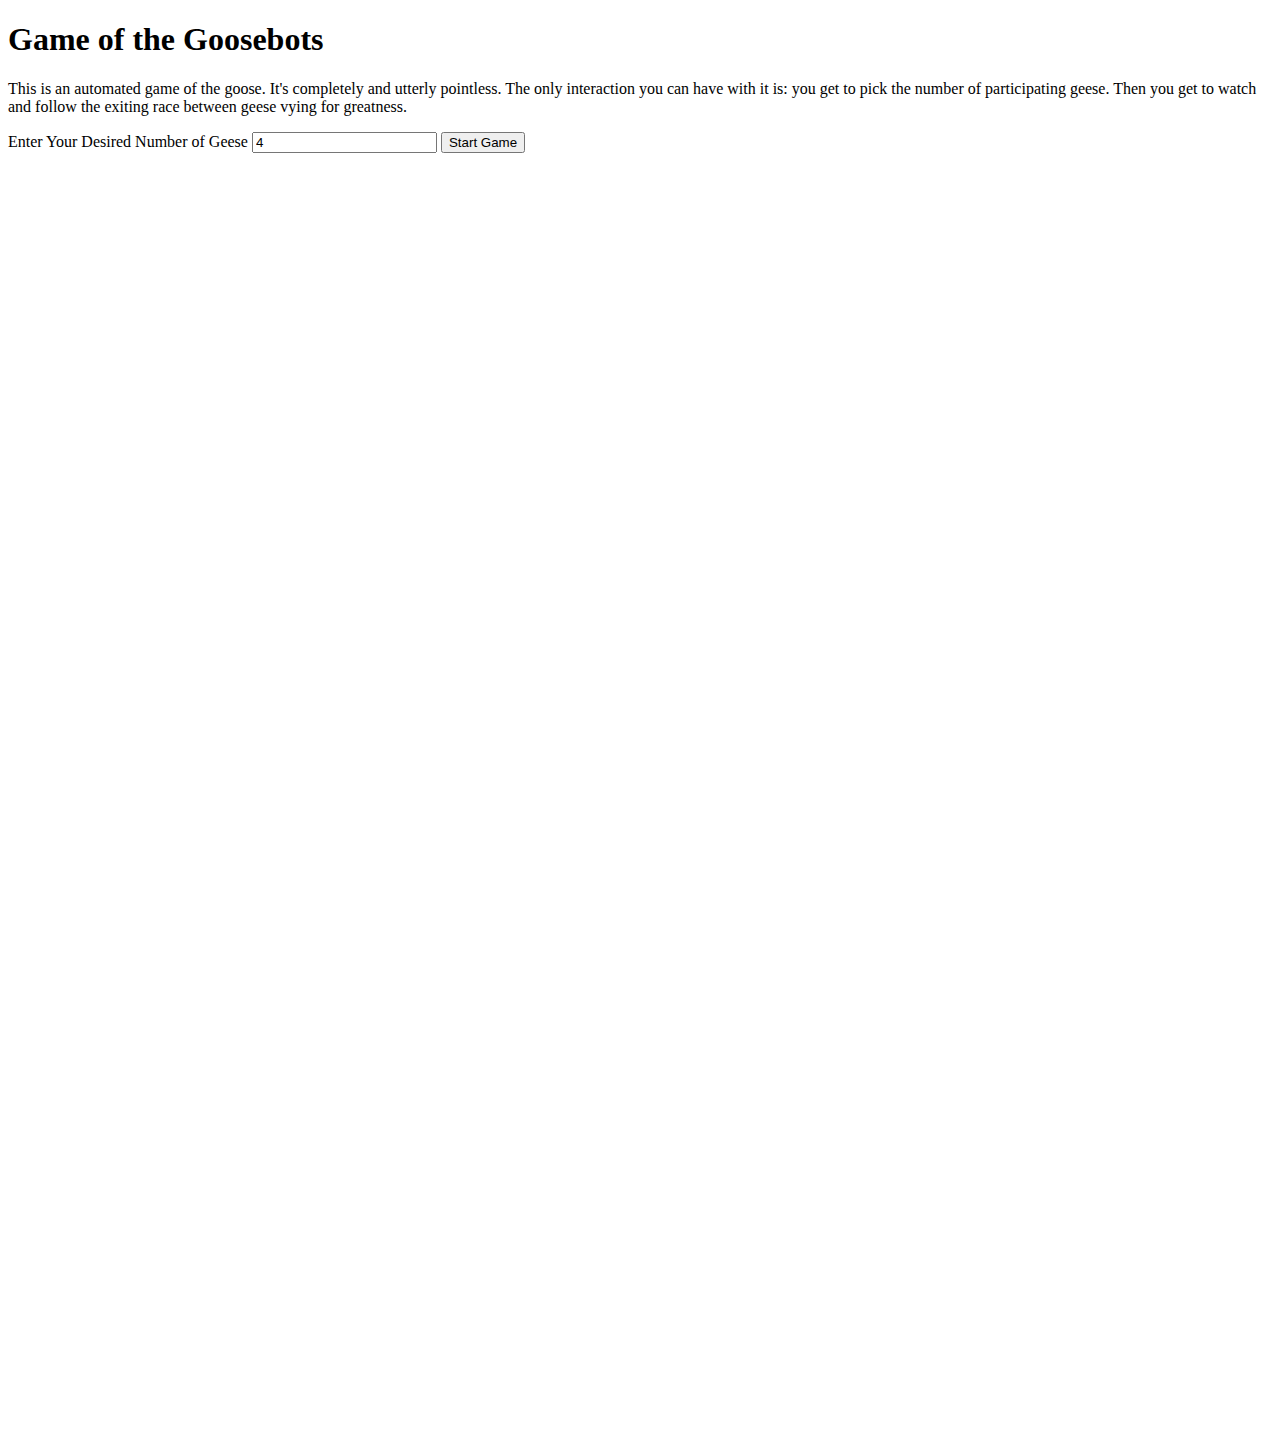
==== index.html @ 05282fbf "new alpha, now in root folder" ====
<!DOCTYPE html>
<html lang="en">
<head>
    <meta charset="UTF-8">
    <meta http-equiv="X-UA-Compatible" content="IE=edge">
    <meta name="viewport" content="width=device-width, initial-scale=1.0">
    <script src="game.js"></script>
    <link rel="stylesheet" href="styles.css">
    <title>Game Of The Goose</title>
</head>
<body>
    <header>
        <h1>Game of the Goosebots</h1>
        <p>This is an automated game of the goose. It's completely and utterly pointless. The only interaction you can have with it is: you get to pick the number of participating geese. Then you get to watch and follow the exiting race between geese vying for greatness.</p>
    </header>
    <main>
        <div id="gamesetup">
            <label for="inputgeese">Enter Your Desired Number of Geese</label>
            <input id="input_geese" name="inputgeese"  type="number" value=4 />
            <button id="btn_gamestart" type="submit">Start Game</button>

        </div>
        <div id="gameview">

        </div>
    </main>
    <footer></footer>
</body>
</html>
---- styles.css ----
#gameview{
    width: 100%;
    min-height: 100vw;
}

#boardwrapper{
    width: 100%;
    display: grid;
    grid-template-columns: repeat(13, 1fr);
}

.field {
    border: 1px solid grey;
    font-family: 'Times New Roman', Times, serif;
    font-style: italic;
    font-size: 40px;
    line-height: 50px;
    padding: 4px;
    text-align: center;
    vertical-align: center;
    background-color: khaki;
}

.field:nth-child(1){background-color: greenyellow}
.goose{background-color:cyan ;}
.bridge{}
.inn{}
.dice{}
.well{}
.maze{}
.prison{}
.death{}

.field:nth-child(64){
    grid-column: 12/14;
    background-color:goldenrod;
}
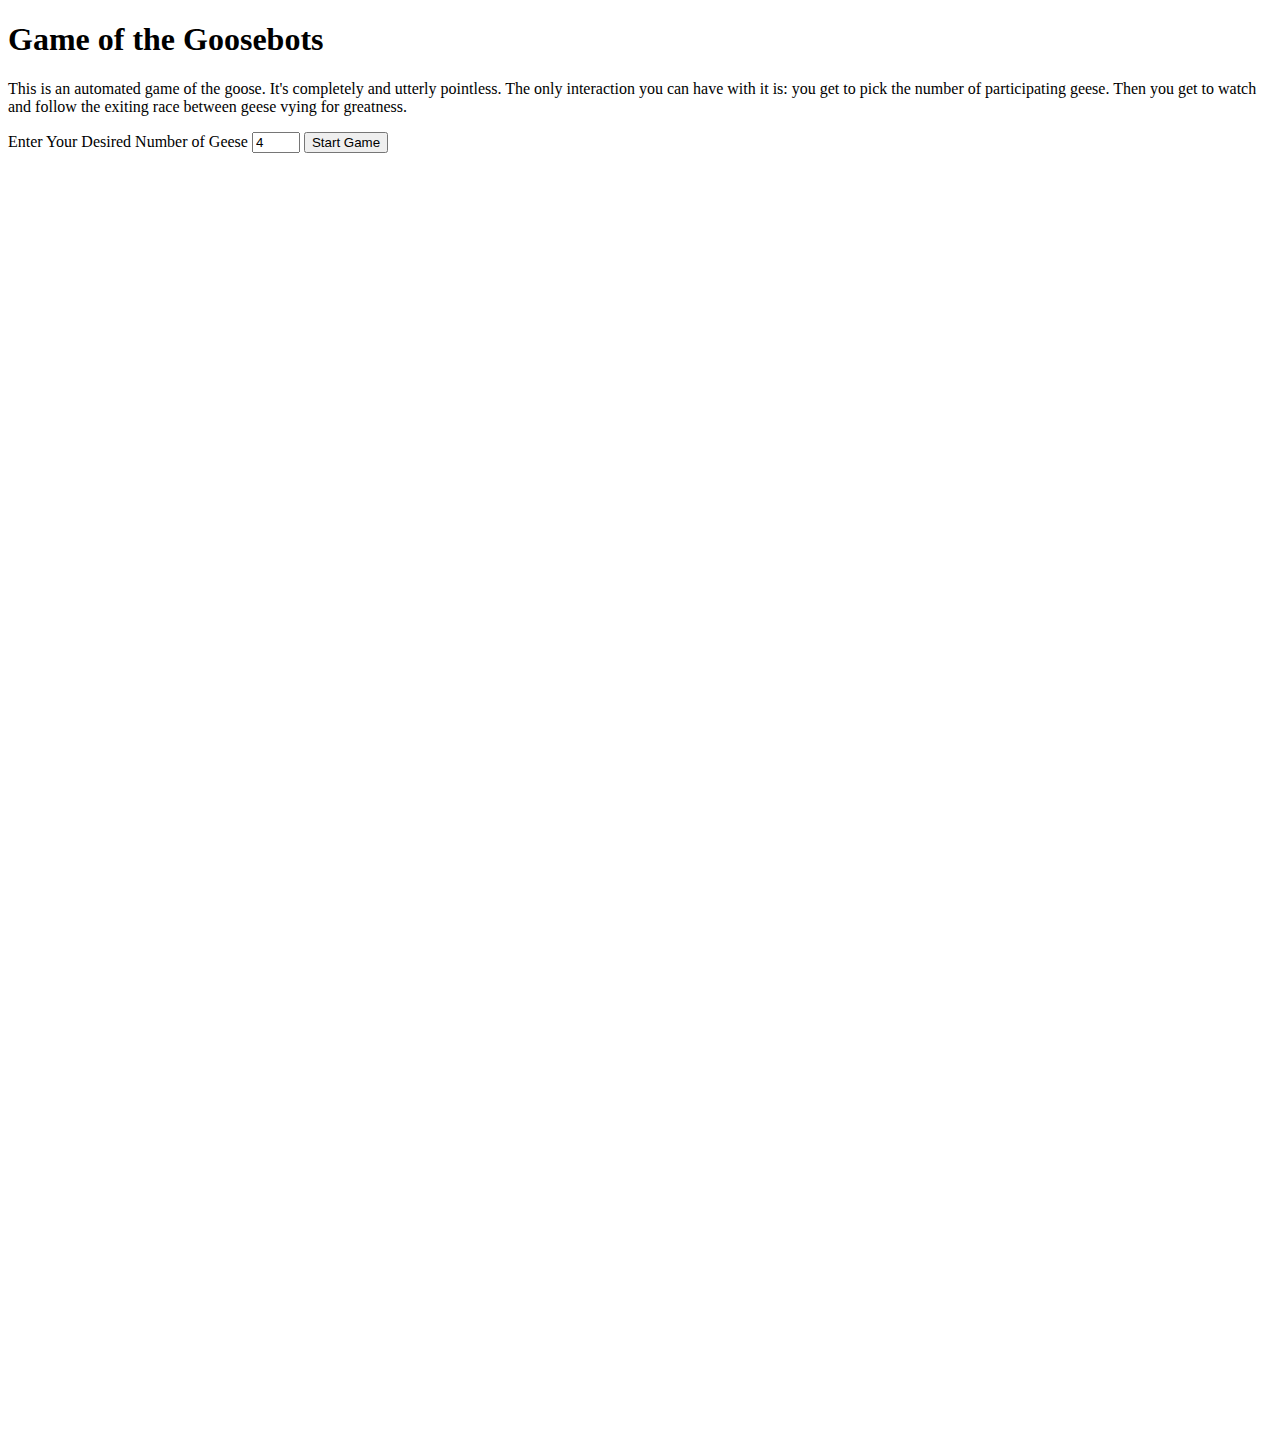
==== commit a9a20351: "added a max on the input" ====
--- a/index.html
+++ b/index.html
@@ -16,7 +16,7 @@
     <main>
         <div id="gamesetup">
             <label for="inputgeese">Enter Your Desired Number of Geese</label>
-            <input id="input_geese" name="inputgeese"  type="number" value=4 />
+            <input id="input_geese" name="inputgeese"  type="number" value=4 min="1" max="6" />
             <button id="btn_gamestart" type="submit">Start Game</button>
 
         </div>
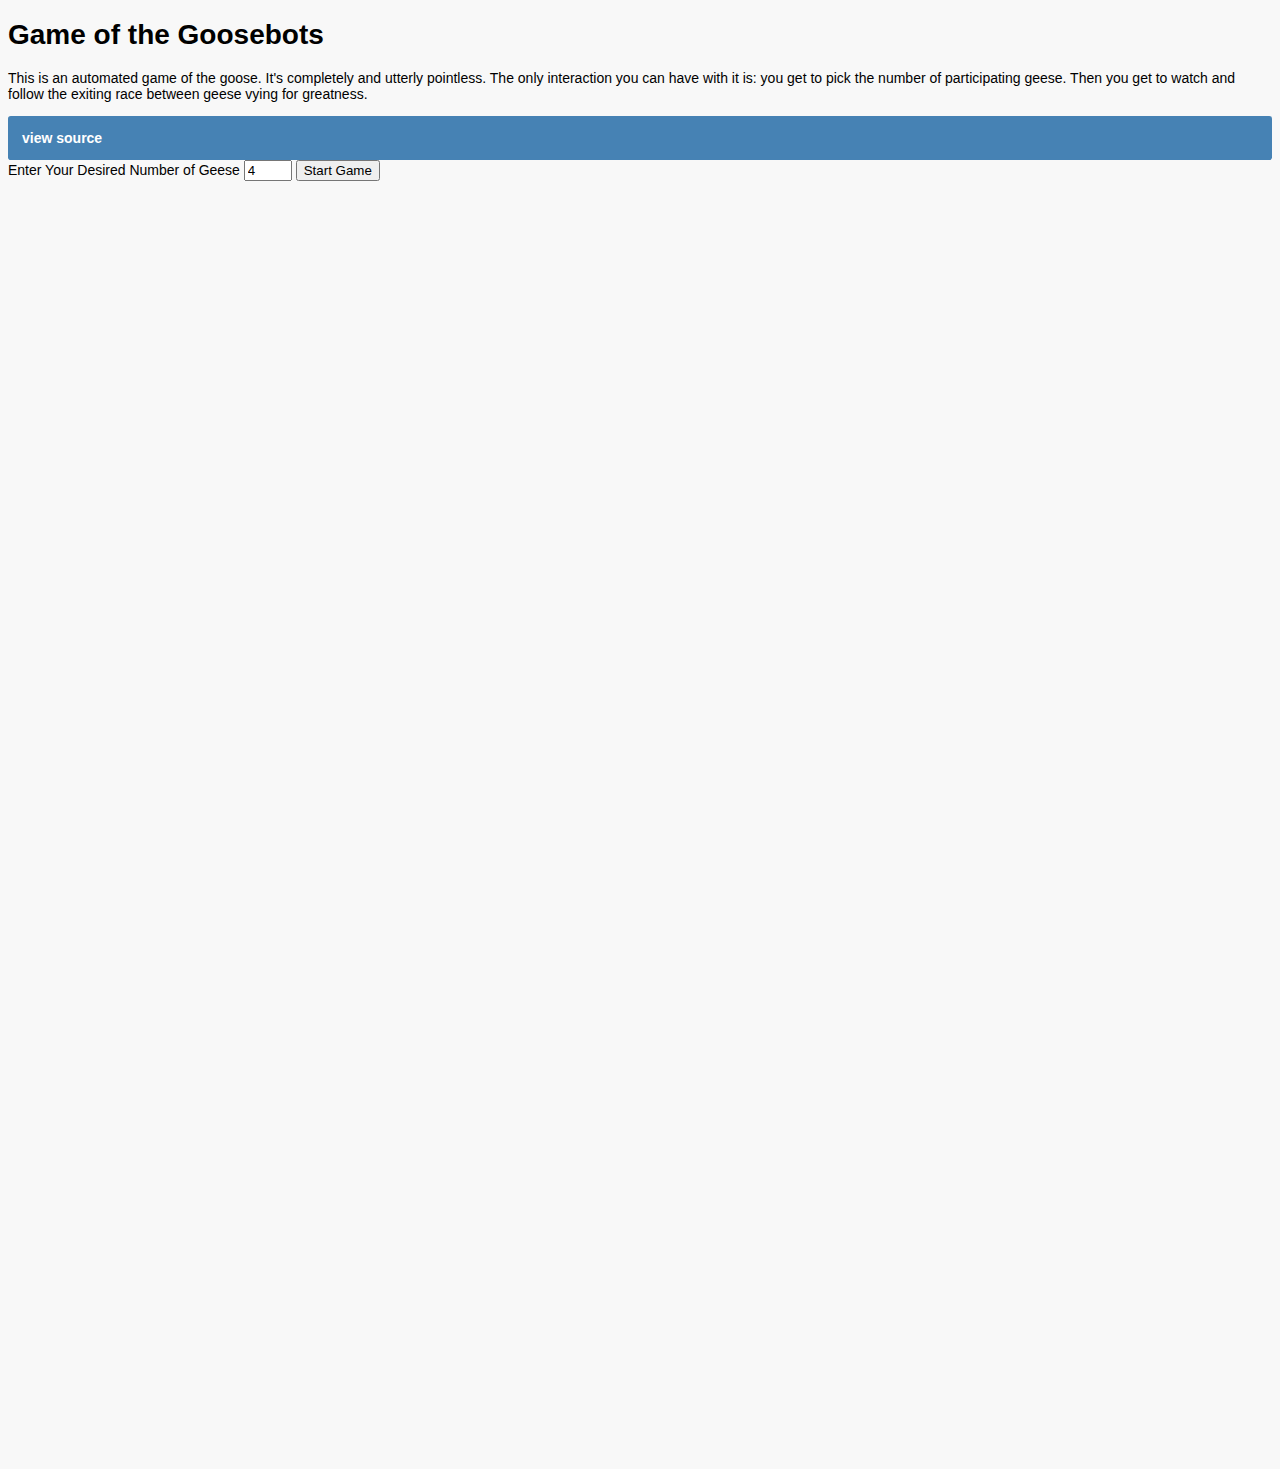
==== commit e581808e: "added link to source and changed folder names" ====
--- a/index.html
+++ b/index.html
@@ -12,6 +12,7 @@
     <header>
         <h1>Game of the Goosebots</h1>
         <p>This is an automated game of the goose. It's completely and utterly pointless. The only interaction you can have with it is: you get to pick the number of participating geese. Then you get to watch and follow the exiting race between geese vying for greatness.</p>
+        <a class="button" href="https://github.com/devlamconstructie/goosebot">view source</a>
     </header>
     <main>
         <div id="gamesetup">
--- a/styles.css
+++ b/styles.css
@@ -1,6 +1,29 @@
+body { 
+    background-color: #f8f8f8; 
+    font-size: 14px; 
+    font-family: 'Segoe UI', Tahoma, Geneva, Verdana, sans-serif;
+}
+
+.button{
+    padding: 1em;
+    border-radius: 0.2em;
+    background-color: steelblue;
+    color: white;
+    font-weight: 700;
+    cursor: pointer;
+    display: block;
+    text-decoration: none;
+}
+
+.button:hover{
+    color:lightblue;
+    text-decoration: none;
+}
+
 #gameview{
     width: 100%;
     min-height: 100vw;
+   
 }
 
 #boardwrapper{
@@ -23,15 +46,59 @@
 
 .field:nth-child(1){background-color: greenyellow}
 .goose{background-color:cyan ;}
-.bridge{}
-.inn{}
-.dice{}
-.well{}
-.maze{}
-.prison{}
-.death{}
+.bridge{background-color: brown}
+.inn{background-color: darkred}
+.dice{background-color: darkgreen}
+.well{background-color: darkblue; color: white}
+.maze{background-color: purple}
+.prison{background-color: grey}
+.death{background-color: black; color: lightgrey; }
 
 .field:nth-child(64){
     grid-column: 12/14;
     background-color:goldenrod;
-}+}
+
+.eventlog{
+    font-family: 'SegoeUI', 'Helvetica', 'Neue Haas', sans-serif, Arial ;
+    padding: 0.75em;
+    border-radius: 0.25em;
+    box-shadow: 2px 2px 2px 0px #ccc;
+    display: flex;
+    gap: 0.5em; 
+    background-color: #fff;
+}
+
+.eventlog::before{
+    content: '';
+    width: 1em;
+    height: 1em;
+    border-radius: 50%;
+    box-shadow: 1px 1px 2px 0 #ccc;
+}
+
+.eventlog_blue::before{
+    background-color: blue;
+}
+
+.eventlog_red::before{
+    background-color:  red;
+}
+
+.eventlog_green::before{
+    background-color: green;
+}
+
+.eventlog_yellow::before{
+    background-color: yellow;
+}
+
+.eventlog_white::before{
+    background-color:  white;
+}
+
+.eventlog_black::before{
+    background-color:  black;
+}
+
+
